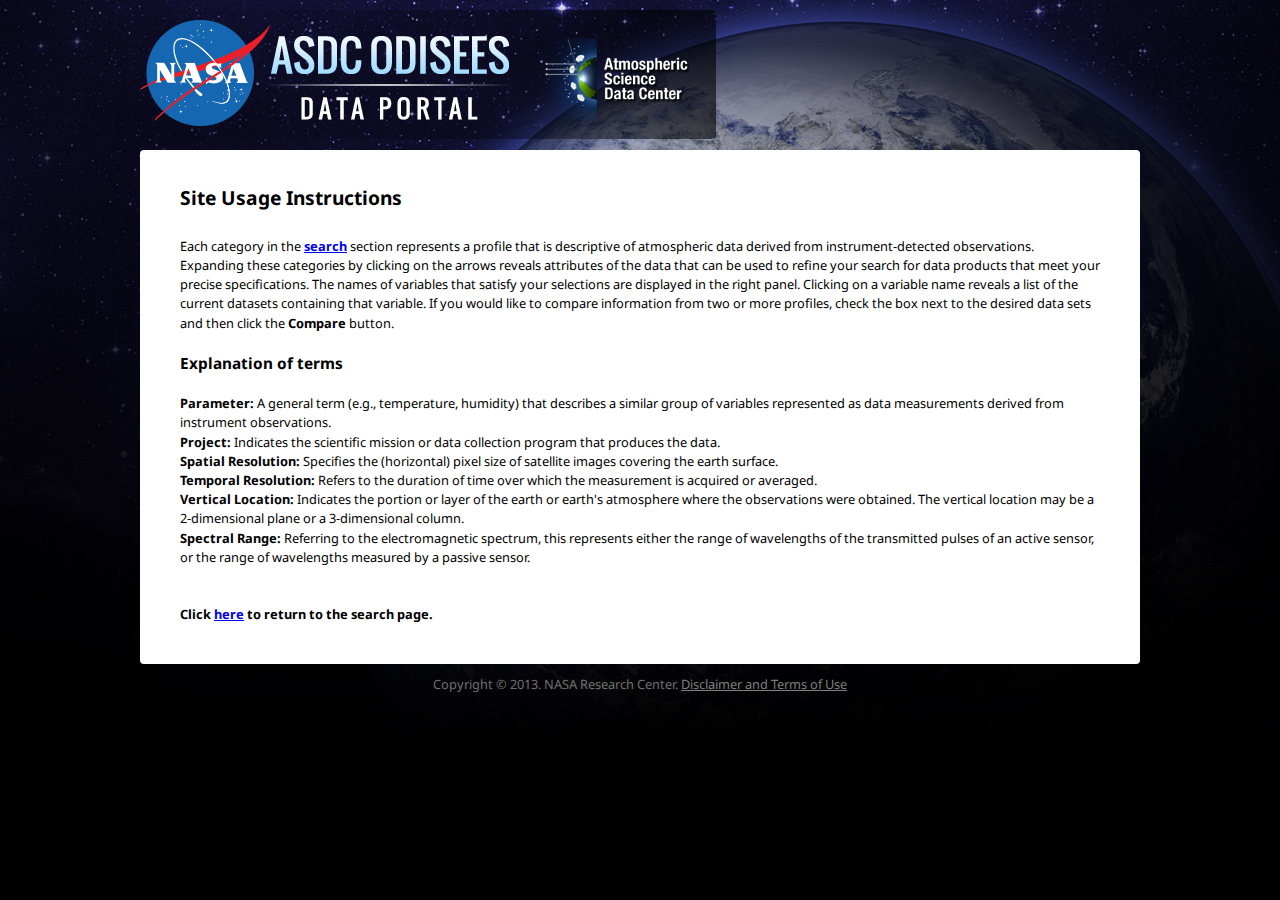
==== src/main/webapp/usage.html @ 54c08fc0 "Added instructions from the spec to the home page, a new help page, and within the data tables thems" ====
<!DOCTYPE html>
<html lang="en">
  <head>
    <meta charset="utf-8" />
    <title>Usage - ASDC ODISEES Data Portal</title>
    <link rel="shortcut icon" href="favicon.ico" type="image/x-icon">
    <link rel="icon" href="favicon.ico" type="image/x-icon">
    <link rel="stylesheet" href="css/reset.css" type="text/css" />
    <link rel="stylesheet" href="css/main.css" type="text/css" />
    <link href="css/custom-theme/jquery-ui-1.9.2.custom.css" rel="stylesheet">
    <link href="http://fonts.googleapis.com/css?family=Droid+Sans:400,700" rel="stylesheet" type="text/css">
    <script src="js/jquery-1.8.3.js"></script> 
    <script src="js/jquery-ui-1.9.2.custom.js"></script> 
    <script src="js/handlebars.js"></script>
    <!-- Don't include main.js. -->
  </head>

  <body id="index" class="home">
    <div id="container"> 
      <!-- Header Area -->
      <div id="header">
	<div class="logo"><a href="/odisees"><img src="images/header.png" width="576" height="129" alt=""/></a></div>
      </div>
      <!-- End Header Area --> 
      <!-- Content Area -->
      <div id="content_box"> 
        <div id="usage">

          <h2>Site Usage Instructions</h2>

          <p>Each category in the <strong><a href="/odisees">search</a></strong> section represents a profile that is descriptive of atmospheric data derived from instrument-detected observations. Expanding these categories by clicking on the arrows reveals attributes of the data that can be used to refine your search for data products that meet your precise specifications. The names of variables that satisfy your selections are displayed in the right panel. Clicking on a variable name reveals a list of the current datasets containing that variable. If you would like to compare information from two or more profiles, check the box next to the desired data sets and then click the <strong>Compare</strong> button.</p>

          <h3>Explanation of terms</h3>

          <p><strong>Parameter:</strong> A general term (e.g., temperature, humidity) that describes a similar group of variables represented as data measurements derived from instrument observations.</p>

          <p><strong>Project:</strong> Indicates the scientific mission or data collection program that produces the data.</p>

          <p><strong>Spatial Resolution:</strong> Specifies the (horizontal) pixel size of satellite images covering the earth surface.</p>

          <p><strong>Temporal Resolution:</strong> Refers to the duration of time over which the measurement is acquired or averaged.</p>

          <p><strong>Vertical Location:</strong> Indicates the portion or layer of the earth or earth's atmosphere where the observations were obtained. The vertical location may be a 2-dimensional plane or a 3-dimensional column.</p>

          <p><strong>Spectral Range:</strong> Referring to the electromagnetic spectrum, this represents either the range of wavelengths of the transmitted pulses of an active sensor, or the range of wavelengths measured by a passive sensor.</p>

          <br />
          <br />

          <p><strong>Click <a href="/odisees">here</a> to return to the search page.</strong></p>

        </div>
      </div>
    </div>
    <!-- End Content Area -->
    <div id="footer">Copyright &copy; 2013. NASA Research Center. <a href="#">Disclaimer and Terms of Use</a></div>
</div>

</body>
</html>
---- src/main/webapp/css/main.css ----
@charset "utf-8";
/* ASDC ODISEES Data Portal Main CSS */

/* Apply a natural box layout model to all elements: http://paulirish.com/2012/box-sizing-border-box-ftw/ */
* {
	-moz-box-sizing: border-box;
	-webkit-box-sizing: border-box;
	box-sizing: border-box;
	vertical-align: top;
}
.chromeframe {
	position: absolute;
	top: 0;
}
body {
	font-family: 'Droid Sans', sans-serif;
	font-weight: 400;
	font-size: 80%;
	background: #000 url(../images/bg.jpg) top center no-repeat;
}

/* Custom text-selection colors (remove any text shadows: http://twitter.com/miketaylr/status/12228805301) */
::-moz-selection {
 background: #46a0f3;
 color: #000;
 text-shadow: none;
}
::selection {
	background: #46a0f3;
	color: #000;
	text-shadow: none;
}
/*	Begin custom site CSS */
#logo a {
	/* Make entire image clickable. */
	display: block;
}
#container {
	width: 1000px;
	min-width: 1000px;
	margin: 0 auto;
	padding: 0;
}
#header {
	width: inherit;
	height: 130px;
	margin-top: 10px;
}
.logo {
	float: left;
}
.search {
	float: right;
	margin-top: 44px;
}
input[type="search"] {
	width: 150px;
	height: 33px;
}
#content_box {
	width: inherit;
	margin-top: 10px;
	min-height: 400px;
	background: #fff;
	-webkit-border-radius: 4px;
	-moz-border-radius: 4px;
	border-radius: 4px;
}
#left-nav {
	display: inline-block;
	margin: 10px;
	width: 285px;
}
.filter-instructions {
	line-height: 20px;
	padding: 10px auto 10px auto;
	margin-bottom: 20px;
}
.variable-instructions {
	margin-bottom: 8px;
}
#right-content {
	display: inline-block;
	vertical-align: top;
	width: 680px;
	margin: 12px 10px 10px 0;
}
#category-instructions {
	line-height: 1.5;
}
#category-instructions p {
	margin-bottom: 30px;
}
#usage {
	padding: 10px 40px 40px 40px;
	line-height: 1.5;
}
#usage h1, h2, h3, h4, h5, h6 {
	line-height: 4;
}
#usage h2 {
	font-size: 1.5em;
}
#usage h3 {
	font-size: 1.2em;
}
#usage p {
	line-height: 1.5;
}
#footer {
	width: inherit;
	height: 40px;
	line-height: 40px;
	font-size: 1em;
	color: #707070;
	text-align: center;
}
#footer a:link, #footer a:active, #footer a:visited {
	color: #7e7e7e;
}
#footer a:hover {
	color: #6d6d6d;
}
/* Styling for the table */

#content-table {
	font-size: 1em;
	line-height: 1.35;
	margin: 0px;
	width: 680px;
	text-align: left;
	border-collapse: collapse;
	-webkit-border-radius: 4px;
	-moz-border-radius: 4px;
	border-radius: 4px;	
}
#content-table thead th.bg {
	background: #46a0f3;
	text-align: left;
}
#content-table th {
	padding: 8px;
	font-weight: normal;
	font-size: 1em;
	color: #fff;
	background: #46a0f3;
}
#content-table td {
	padding: 8px;
	background: #eeeeee;
	border-top: 1px solid #fff;
	color: #000;
}
#content-table .variable-arrow {
	font-size: 50%;
	margin-right: 8px;
}
#content-table tfoot td.rounded-foot-left {
	background: #d7dfe7;
}
#content-table tfoot td.rounded-foot-right {
	background: #d7dfe7;
}
/*#content-table tbody tr:hover td {
	background: #48a3f6;
	color: #fff;
}*/
#content-table .odd {
	background: #e8edff;
}
/* Back to Top Button */

.back-to-top {
	position: fixed;
	bottom: 2em;
	right: 10px;
	text-decoration: none;
	color: #fff;
	background-color: rgba(70, 160, 243, 0.90);
	font-size: 12px;
	padding: 1em;
	display: none;
	-webkit-border-radius: 4px;
	-moz-border-radius: 4px;
	border-radius: 4px;
}
.back-to-top:hover {
	background-color: rgba(49, 134, 212, 0.90);
}
.comparebtn {
	-webkit-border-radius: 4px;
	-moz-border-radius: 4px;
	border-radius: 4px;
	font-family: 'Droid Sans', sans-serif;
	color: #ffffff;
	font-size: 1.2em;
	background: #46a0f3;
	padding: 6px 10px 6px 10px;
	text-decoration: none;
	border: none;
	float: right;
	margin: 10px 0 0 0;
}
.comparebtn:hover {
	background: #3186d4;
	text-decoration: none;
	border: none;
	cursor: pointer;
}
.instructionshow {
	clear: both;
	text-align: right;
	font-family: 'Droid Sans', sans-serif;
}
.instructionshow a {
	color: #fff;
	text-decoration: none;
	font-size: 1.2em;
}
.instruction {
	opacity: 0.85;
	background-color: #000;
	padding: 20px;
	margin-top: 10px;
	color: #fff;
	font-family: 'Droid Sans', sans-serif;
	font-size: 1.2em;
	line-height: 1.3em;
	-webkit-border-radius: 4px;
	-moz-border-radius: 4px;
	border-radius: 4px;
}
.closedir {
	clear: both;
	text-align: right;
	margin: 10px 0 0 0;
}
.instruction a:link, .instruction a:active, .instruction a:visited {
	color: #a7d5ff;
	text-decoration: none;
}
.instruction a:hover {
	color: #75b2eb;
	text-decoration: none;
}
.show_hide {
	display: none;
}
/* Search Button (header) */
.sbtn {
	font-family: 'Droid Sans', sans-serif;
	color: #ffffff;
	font-size: 16px;
	background: #46a0f3;
	padding: 6px 20px 6px 20px;
	text-decoration: none;
	border: none;
	cursor: pointer;
	-webkit-border-radius: 4px;
	-moz-border-radius: 4px;
	border-radius: 4px;
}
[if IE] .sbtn {  
	font-family: 'Droid Sans', sans-serif;
	color: #ffffff;
	font-size: 16px;
	background: #46a0f3;
	padding: 6px 20px 6px 20px;
	text-decoration: none;
	border: none;
	cursor: pointer;
	-webkit-border-radius: 4px;
	-moz-border-radius: 4px;
	border-radius: 4px;
}  
.sbtn:hover {
	background: #3186d4;
	text-decoration: none;
}
/* Data Tables (Right Side) with Sorting and Toggles */
#report {
	border-collapse: collapse;
	width: 680px;
}
#report a:link, #report a:active, #report a:visited {
	color: #255480;
}
#report a:hover {
	color: #14334f;
}
#report h4 {
	margin: 0px;
	padding: 0px;
}
#report img {
	float: right;
}
#report ul {
	margin: 10px 0 10px 40px;
	padding: 0px;
}
#report th {
	background: #46a0f3;
	color: #fff;
	padding: 7px 15px;
	text-align: left;
}
#report td {
	background: #badcfb;
	color: #000;
	padding: 7px 15px;
}
#report tr.odd td {
	background: #eee;
	cursor: pointer;
	border-bottom: 1px solid #d2d2d2;
}
#report div.arrow {
	background: transparent url(../images/arrows.png) no-repeat scroll 0px -16px;
	width: 16px;
	height: 16px;
	display: block;
}
#report div.up {
	background-position: 0px 0px;
}
.subtable {
	margin: 5px;
	padding: 2px 5px 10px 5px;
	border-bottom: 1px solid #9ab8d4;
	clear: both;
}
.scrollbox {
	height: 160px;
	overflow: auto;
}
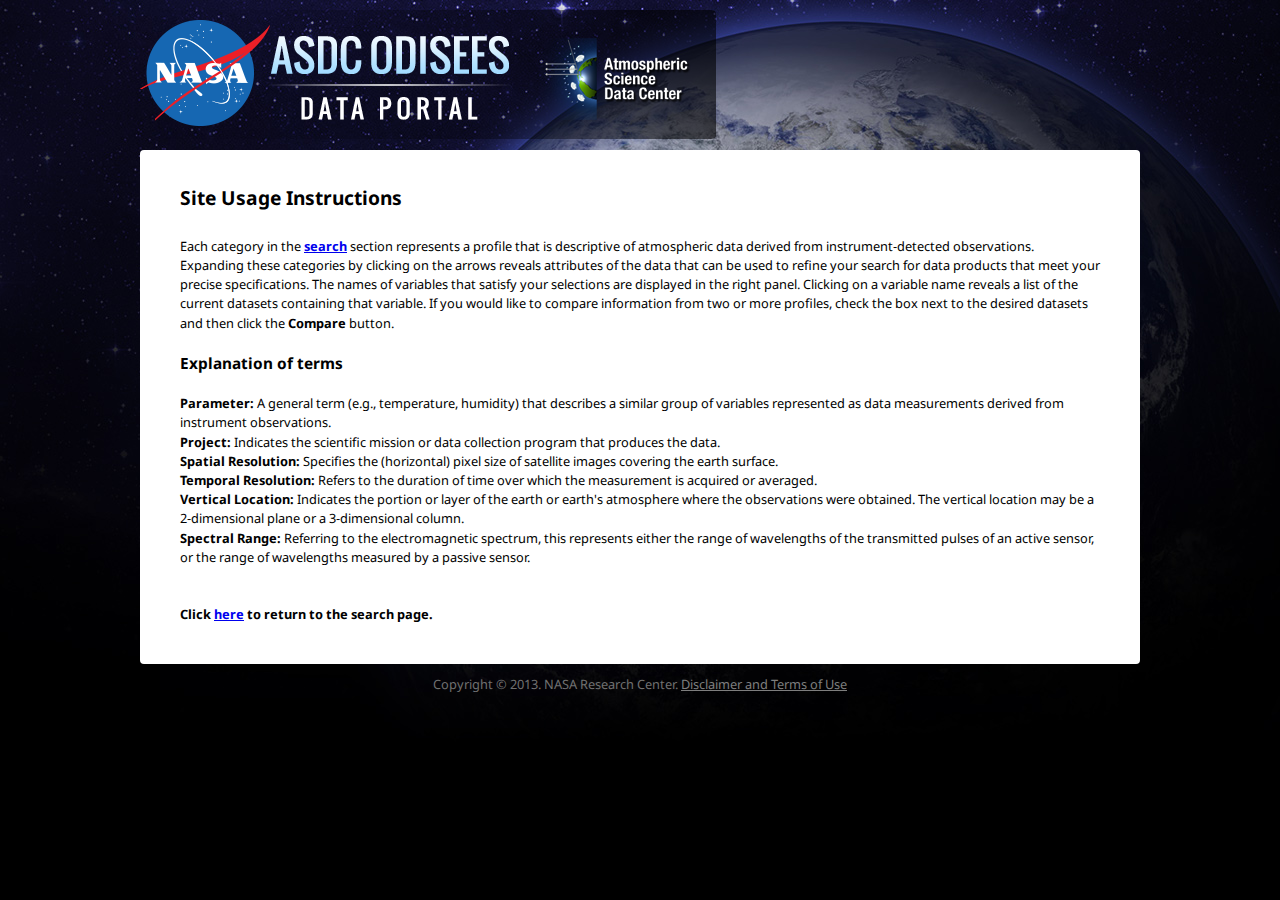
==== commit fd3beac8: "Hid the instructions from popups, made wording of "datasets/data sets" and spacing around assignment" ====
--- a/src/main/webapp/usage.html
+++ b/src/main/webapp/usage.html
@@ -28,7 +28,7 @@
 
           <h2>Site Usage Instructions</h2>
 
-          <p>Each category in the <strong><a href="/odisees">search</a></strong> section represents a profile that is descriptive of atmospheric data derived from instrument-detected observations. Expanding these categories by clicking on the arrows reveals attributes of the data that can be used to refine your search for data products that meet your precise specifications. The names of variables that satisfy your selections are displayed in the right panel. Clicking on a variable name reveals a list of the current datasets containing that variable. If you would like to compare information from two or more profiles, check the box next to the desired data sets and then click the <strong>Compare</strong> button.</p>
+          <p>Each category in the <strong><a href="/odisees">search</a></strong> section represents a profile that is descriptive of atmospheric data derived from instrument-detected observations. Expanding these categories by clicking on the arrows reveals attributes of the data that can be used to refine your search for data products that meet your precise specifications. The names of variables that satisfy your selections are displayed in the right panel. Clicking on a variable name reveals a list of the current datasets containing that variable. If you would like to compare information from two or more profiles, check the box next to the desired datasets and then click the <strong>Compare</strong> button.</p>
 
           <h3>Explanation of terms</h3>
 
--- a/src/main/webapp/css/main.css
+++ b/src/main/webapp/css/main.css
@@ -86,6 +86,7 @@
 	margin: 12px 10px 10px 0;
 }
 #category-instructions {
+	display: none; /* Avoid content flash for popup windows. */
 	line-height: 1.5;
 }
 #category-instructions p {
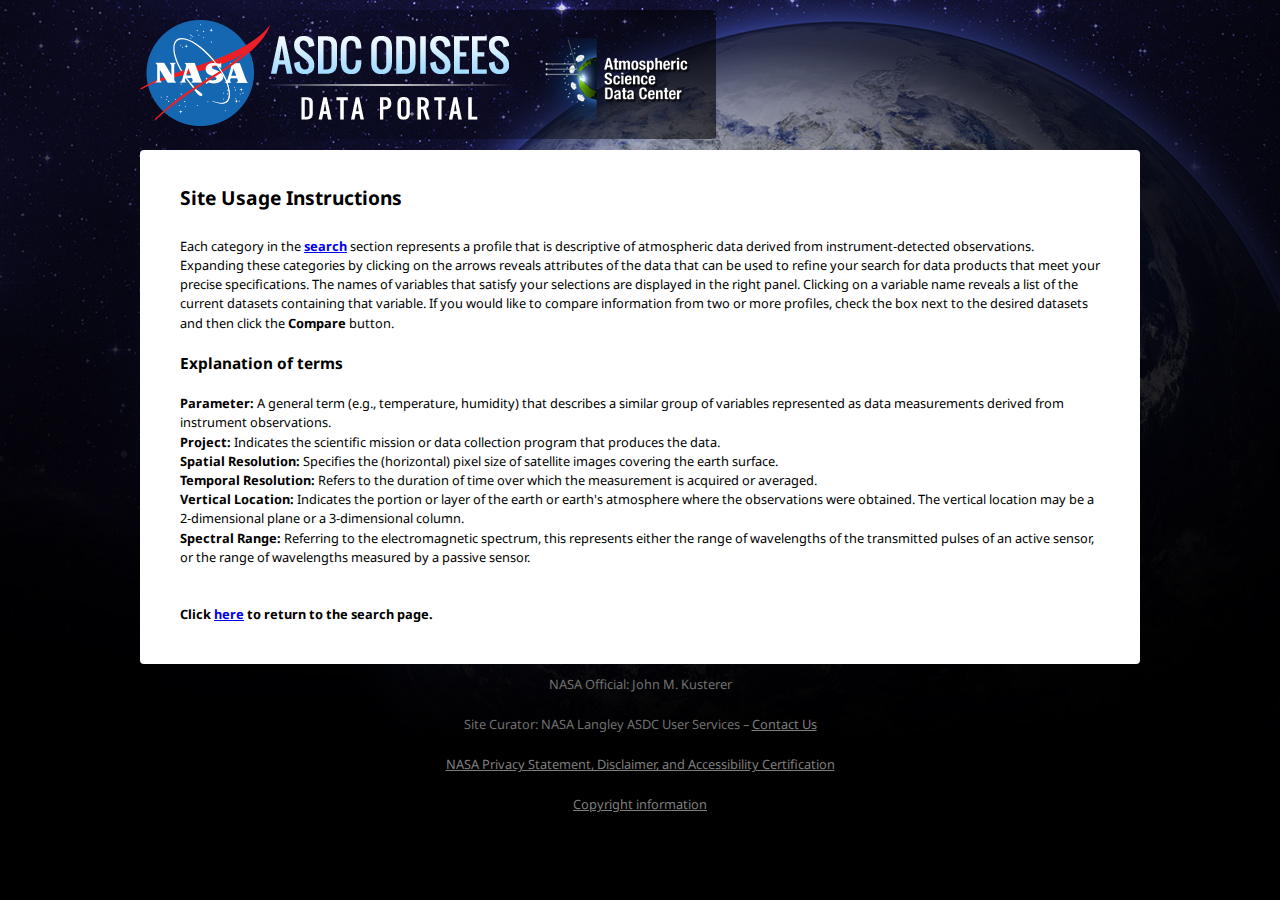
==== commit a38fe626: "Updated footer on usage page too." ====
--- a/src/main/webapp/usage.html
+++ b/src/main/webapp/usage.html
@@ -19,7 +19,7 @@
     <div id="container"> 
       <!-- Header Area -->
       <div id="header">
-	<div class="logo"><a href="/odisees"><img src="images/header.png" width="576" height="129" alt=""/></a></div>
+	<div class="logo"><a href="index.html"><img src="images/header.png" width="576" height="129" alt=""/></a></div>
       </div>
       <!-- End Header Area --> 
       <!-- Content Area -->
@@ -28,7 +28,7 @@
 
           <h2>Site Usage Instructions</h2>
 
-          <p>Each category in the <strong><a href="/odisees">search</a></strong> section represents a profile that is descriptive of atmospheric data derived from instrument-detected observations. Expanding these categories by clicking on the arrows reveals attributes of the data that can be used to refine your search for data products that meet your precise specifications. The names of variables that satisfy your selections are displayed in the right panel. Clicking on a variable name reveals a list of the current datasets containing that variable. If you would like to compare information from two or more profiles, check the box next to the desired datasets and then click the <strong>Compare</strong> button.</p>
+          <p>Each category in the <strong><a href="index.html">search</a></strong> section represents a profile that is descriptive of atmospheric data derived from instrument-detected observations. Expanding these categories by clicking on the arrows reveals attributes of the data that can be used to refine your search for data products that meet your precise specifications. The names of variables that satisfy your selections are displayed in the right panel. Clicking on a variable name reveals a list of the current datasets containing that variable. If you would like to compare information from two or more profiles, check the box next to the desired datasets and then click the <strong>Compare</strong> button.</p>
 
           <h3>Explanation of terms</h3>
 
@@ -47,13 +47,18 @@
           <br />
           <br />
 
-          <p><strong>Click <a href="/odisees">here</a> to return to the search page.</strong></p>
+          <p><strong>Click <a href="index.html">here</a> to return to the search page.</strong></p>
 
         </div>
       </div>
     </div>
     <!-- End Content Area -->
-    <div id="footer">Copyright &copy; 2013. NASA Research Center. <a href="#">Disclaimer and Terms of Use</a></div>
+    <div id="footer">
+        <p>NASA Official: John M. Kusterer</p>
+        <p>Site Curator: NASA Langley ASDC User Services &ndash; <a target="_blank" href="mailto:support-asdc@earthdata.nasa.gov">Contact Us</a></p>
+        <a target="_blank" href="http://www.nasa.gov/about/highlights/HP_Privacy.html#.U4Jc15RdVPQ">NASA Privacy Statement, Disclaimer, and Accessibility Certification</a></p>
+        <p><a target="_blank" href="https://eosweb.larc.nasa.gov/copyright-information">Copyright information</a></p>
+    </div>
 </div>
 
 </body>
--- a/src/main/webapp/css/main.css
+++ b/src/main/webapp/css/main.css
@@ -49,14 +49,6 @@
 .logo {
 	float: left;
 }
-.search {
-	float: right;
-	margin-top: 44px;
-}
-input[type="search"] {
-	width: 150px;
-	height: 33px;
-}
 #content_box {
 	width: inherit;
 	margin-top: 10px;
@@ -146,6 +138,11 @@
 	color: #fff;
 	background: #46a0f3;
 }
+/* Set height of accordion item per http://stackoverflow.com/a/15035742. */
+#accordion .ui-accordion-content {
+    max-height: 400px;
+    overflow-y: auto;
+}
 #content-table td {
 	padding: 8px;
 	background: #eeeeee;
@@ -153,7 +150,7 @@
 	color: #000;
 }
 #content-table .variable-arrow {
-	font-size: 50%;
+	font-size: 75%;
 	margin-right: 8px;
 }
 #content-table tfoot td.rounded-foot-left {
@@ -247,37 +244,6 @@
 .show_hide {
 	display: none;
 }
-/* Search Button (header) */
-.sbtn {
-	font-family: 'Droid Sans', sans-serif;
-	color: #ffffff;
-	font-size: 16px;
-	background: #46a0f3;
-	padding: 6px 20px 6px 20px;
-	text-decoration: none;
-	border: none;
-	cursor: pointer;
-	-webkit-border-radius: 4px;
-	-moz-border-radius: 4px;
-	border-radius: 4px;
-}
-[if IE] .sbtn {  
-	font-family: 'Droid Sans', sans-serif;
-	color: #ffffff;
-	font-size: 16px;
-	background: #46a0f3;
-	padding: 6px 20px 6px 20px;
-	text-decoration: none;
-	border: none;
-	cursor: pointer;
-	-webkit-border-radius: 4px;
-	-moz-border-radius: 4px;
-	border-radius: 4px;
-}  
-.sbtn:hover {
-	background: #3186d4;
-	text-decoration: none;
-}
 /* Data Tables (Right Side) with Sorting and Toggles */
 #report {
 	border-collapse: collapse;
